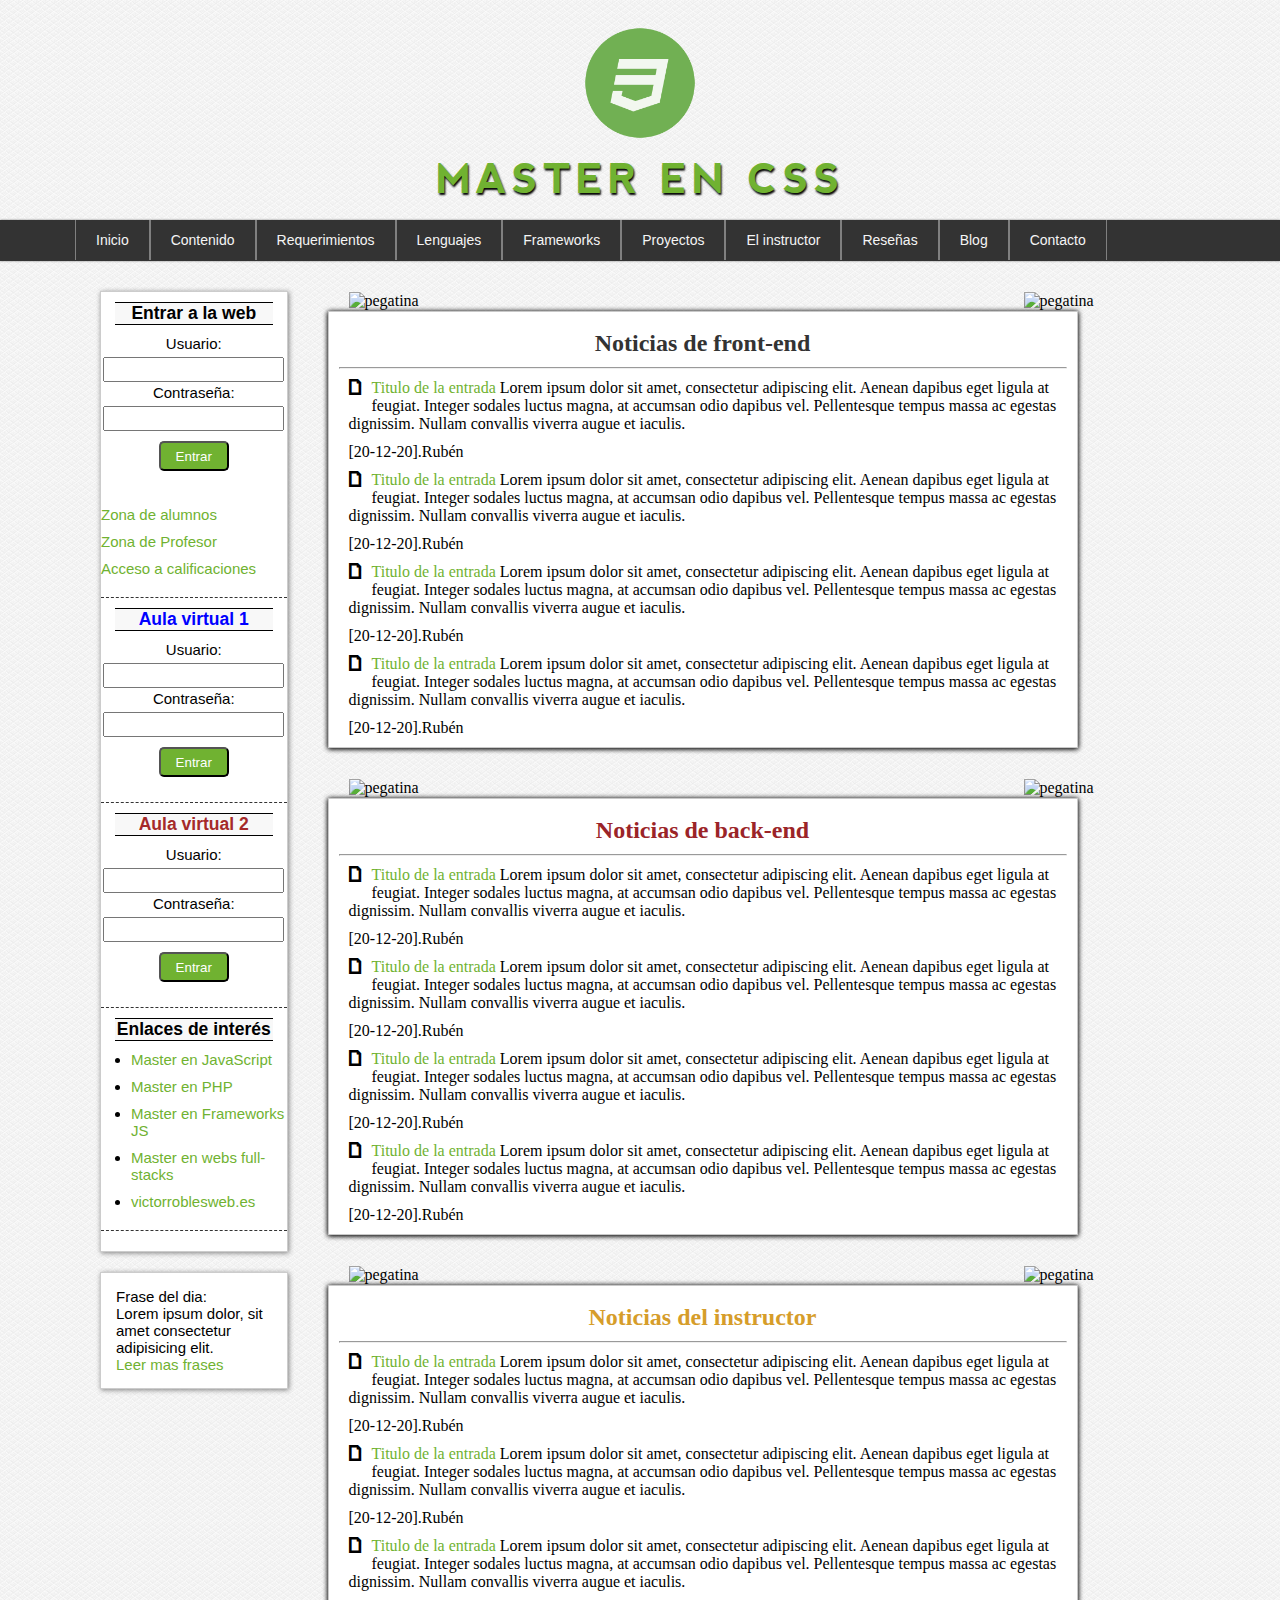
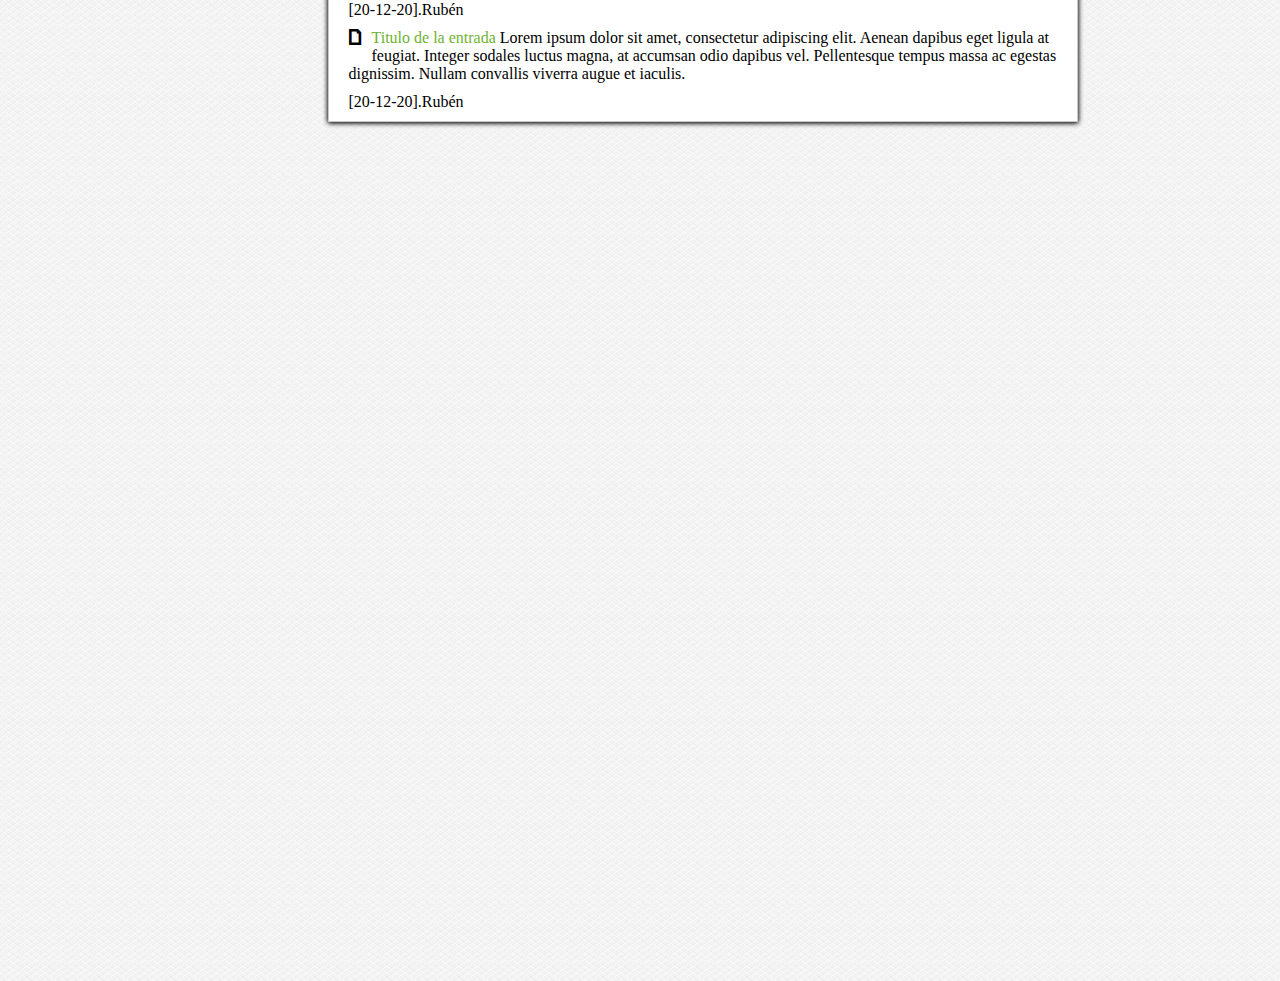
==== index2.html @ 2c9910bf "add: html and css main content" ====
<!DOCTYPE html>
<html lang="es">
    <head>
        <meta charset="utf-8" />
        <title>Master en CSS con estilos propios</title>
        <link rel="icon" type="image/x-icon" href="img/logo.png" />
        <link rel="stylesheet" type="text/css" href="css/stylesPropios.css">
    </head>
    <body>
        <!-- Inicio de la cabezera -->
            <header id="header">
                <div id="logotipo">
                    <img src="img/logo.png" alt="Logotipo de la Web">
                </div>
                <h1>
                    <a href="index2.html">Master en Css</a>
                </h1>
            </header>
        <!-- Fin de la cabecera -->
        <!-- Menú de navegación -->
            <nav id="navbar">
                <ul>
                    <li>
                        <a href="index2.html">Inicio</a>
                    </li>
                    <li>
                        <a href="index2.html">Contenido</a>
                    </li>
                    <li>
                        <a href="index2.html">Requerimientos</a>
                    </li>
                    <li>
                        <a href="index2.html">Lenguajes</a>
                        <ul>
                            <li>
                                <a href="index2.html">HTML</a>
                            </li>
                            <li>
                                <a href="index2.html">CSS</a>
                            </li>
                        </ul>
                    </li>
                    <li>
                        <a href="index2.html">Frameworks</a>
                        <ul>
                            <li>
                                <a href="index2.html">LESS</a>
                            </li>
                            <li>
                                <a href="index2.html">SASS</a>
                            </li>
                            <li>
                                <a href="index2.html">BOOTSTRAP</a>
                            </li>
                        </ul>
                    </li>
                    <li>
                        <a href="index2.html">Proyectos</a>
                    </li>
                    <li>
                        <a href="index2.html">El instructor</a>
                    </li>
                    <li>
                        <a href="index2.html">Reseñas</a>
                    </li>
                    <li>
                        <a href="index2.html">Blog</a>
                    </li>
                    <li>
                        <a href="index2.html">Contacto</a>
                    </li>
                </ul>
            </nav>
        <!-- Fin del menu -->
        <!-- Inicio del contenido central -->
            <div id="content">
                <div id="sideBar">
                    <div class="menu">
                        <div class="login sectionside">
                            <h3>Entrar a la web</h3>
                            <form>
                                <label for="name">Usuario:</label><br>
                                <input type="text" id="name"><br>
                                <label for="password"></label>Contraseña:<br>
                                <input type="password"><br>
                                <input type="submit" class="button" value="Entrar">
                            </form>
                            <div class="links1">
                                <a href="#">Zona de alumnos</a>
                                <a href="#">Zona de Profesor</a>
                                <a href="#">Acceso a calificaciones</a>
                            </div>
                        </div>
                        <div class="login sectionside">
                            <h3>Aula virtual 1</h3>
                            <form>
                                <label for="name">Usuario:</label><br>
                                <input type="text" id="name"><br>
                                <label for="password">Contraseña:</label><br>
                                <input type="password"><br>
                                <input type="submit" class="button" value="Entrar">
                            </form>
                        </div>
                        <div class="login sectionside">
                            <h3>Aula virtual 2</h3>
                            <form>
                                <label for="name">Usuario:</label><br>
                                <input type="text" id="name"><br>
                                <label for="password"></label>Contraseña:<br>
                                <input type="password"><br>
                                <input type="submit" class="button" value="Entrar">
                            </form>
                        </div>
                        <div class="login sectionside">
                            <h3>Enlaces de interés</h3>
                            <div class="links1">
                                <ul>
                                    <li>
                                        <a href="#">Master en JavaScript</a>
                                    </li>
                                    <li>
                                        <a href="#">Master en PHP</a>
                                    </li>
                                    <li>
                                        <a href="#">Master en Frameworks JS</a>
                                    </li>
                                    <li>
                                        <a href="#">Master en webs full-stacks</a>
                                    </li>
                                    <li>
                                        <a href="#">victorroblesweb.es</a>
                                    </li>
                                </ul>
                            </div>
                        </div>
                    </div>
                    <div class="comment">
                        <p>Frase del dia:</p>
                        <p>Lorem ipsum dolor, sit amet consectetur adipisicing elit.</p>
                        <a href="#">Leer mas frases</a>
                    </div>
                </div>
                <section>
                    <div class="document">
                        <span class="stickers">
                            <img class="stickerOne" src="../maquetacion-1/img/scotch.png" alt="pegatina">
                            <img class="stickerTwo" src="../maquetacion-1/img/scotch.png" alt="pegatina">
                        </span>
                        <h2 class="titulo gray">Noticias de front-end</h2>
                        <hr>
                            <article class="article">
                                <span class="icon">a</span>
                                <p>
                                    <a href="#">Titulo de la entrada</a>
                                    Lorem ipsum dolor sit amet, consectetur adipiscing elit. Aenean dapibus eget ligula at feugiat. Integer sodales luctus magna, at accumsan odio dapibus vel. Pellentesque tempus massa ac egestas dignissim. Nullam convallis viverra augue et iaculis.
                                </p>
                                <span class="date">[20-12-20].Rubén</span>
                            </article>
                            <article class="article">
                                <span class="icon">a</span>
                                <p>
                                    <a href="#">Titulo de la entrada</a>
                                    Lorem ipsum dolor sit amet, consectetur adipiscing elit. Aenean dapibus eget ligula at feugiat. Integer sodales luctus magna, at accumsan odio dapibus vel. Pellentesque tempus massa ac egestas dignissim. Nullam convallis viverra augue et iaculis.
                                </p>
                                <span class="date">[20-12-20].Rubén</span>
                            </article>
                            <article class="article">
                                <span class="icon">a</span>
                                <p>
                                    <a href="#">Titulo de la entrada</a>
                                    Lorem ipsum dolor sit amet, consectetur adipiscing elit. Aenean dapibus eget ligula at feugiat. Integer sodales luctus magna, at accumsan odio dapibus vel. Pellentesque tempus massa ac egestas dignissim. Nullam convallis viverra augue et iaculis.
                                </p>
                                <span class="date">[20-12-20].Rubén</span>
                            </article>
                            <article class="article">
                                <span class="icon">a</span>
                                <p>
                                    <a href="#">Titulo de la entrada</a>
                                    Lorem ipsum dolor sit amet, consectetur adipiscing elit. Aenean dapibus eget ligula at feugiat. Integer sodales luctus magna, at accumsan odio dapibus vel. Pellentesque tempus massa ac egestas dignissim. Nullam convallis viverra augue et iaculis.
                                </p>
                                <span class="date">[20-12-20].Rubén</span>
                            </article>
                    </div>
                    <div class="document">
                        <span class="stickers">
                            <img class="stickerOne" src="../maquetacion-1/img/scotch.png" alt="pegatina">
                            <img class="stickerTwo" src="../maquetacion-1/img/scotch.png" alt="pegatina">
                        </span>
                        <h2 class="titulo red">Noticias de back-end</h2>
                        <hr>
                        <article class="article">
                            <span class="icon">a</span>
                            <p>
                                <a href="#">Titulo de la entrada</a>
                                Lorem ipsum dolor sit amet, consectetur adipiscing elit. Aenean dapibus eget ligula at feugiat. Integer sodales luctus magna, at accumsan odio dapibus vel. Pellentesque tempus massa ac egestas dignissim. Nullam convallis viverra augue et iaculis.
                            </p>
                            <span class="date">[20-12-20].Rubén</span>
                        </article>
                        <article class="article">
                            <span class="icon">a</span>
                            <p>
                                <a href="#">Titulo de la entrada</a>
                                Lorem ipsum dolor sit amet, consectetur adipiscing elit. Aenean dapibus eget ligula at feugiat. Integer sodales luctus magna, at accumsan odio dapibus vel. Pellentesque tempus massa ac egestas dignissim. Nullam convallis viverra augue et iaculis.
                            </p>
                            <span class="date">[20-12-20].Rubén</span>
                        </article>
                        <article class="article">
                            <span class="icon">a</span>
                            <p>
                                <a href="#">Titulo de la entrada</a>
                                Lorem ipsum dolor sit amet, consectetur adipiscing elit. Aenean dapibus eget ligula at feugiat. Integer sodales luctus magna, at accumsan odio dapibus vel. Pellentesque tempus massa ac egestas dignissim. Nullam convallis viverra augue et iaculis.
                            </p>
                            <span class="date">[20-12-20].Rubén</span>
                        </article>
                        <article class="article">
                            <span class="icon">a</span>
                            <p>
                                <a href="#">Titulo de la entrada</a>
                                Lorem ipsum dolor sit amet, consectetur adipiscing elit. Aenean dapibus eget ligula at feugiat. Integer sodales luctus magna, at accumsan odio dapibus vel. Pellentesque tempus massa ac egestas dignissim. Nullam convallis viverra augue et iaculis.
                            </p>
                            <span class="date">[20-12-20].Rubén</span>
                        </article>
                    </div>
                    <div class="document">
                        <span class="stickers">
                            <img class="stickerOne" src="../maquetacion-1/img/scotch.png" alt="pegatina">
                            <img class="stickerTwo" src="../maquetacion-1/img/scotch.png" alt="pegatina">
                        </span>
                        <h2 class="titulo orange">Noticias del instructor</h2>
                        <hr>
                        <article class="article">
                            <span class="icon">a</span>
                            <p>
                                <a href="#">Titulo de la entrada</a>
                                Lorem ipsum dolor sit amet, consectetur adipiscing elit. Aenean dapibus eget ligula at feugiat. Integer sodales luctus magna, at accumsan odio dapibus vel. Pellentesque tempus massa ac egestas dignissim. Nullam convallis viverra augue et iaculis.
                            </p>
                            <span class="date">[20-12-20].Rubén</span>
                        </article>
                        <article class="article">
                            <span class="icon">a</span>
                            <p>
                                <a href="#">Titulo de la entrada</a>
                                Lorem ipsum dolor sit amet, consectetur adipiscing elit. Aenean dapibus eget ligula at feugiat. Integer sodales luctus magna, at accumsan odio dapibus vel. Pellentesque tempus massa ac egestas dignissim. Nullam convallis viverra augue et iaculis.
                            </p>
                            <span class="date">[20-12-20].Rubén</span>
                        </article>
                        <article class="article">
                            <span class="icon">a</span>
                            <p>
                                <a href="#">Titulo de la entrada</a>
                                Lorem ipsum dolor sit amet, consectetur adipiscing elit. Aenean dapibus eget ligula at feugiat. Integer sodales luctus magna, at accumsan odio dapibus vel. Pellentesque tempus massa ac egestas dignissim. Nullam convallis viverra augue et iaculis.
                            </p>
                            <span class="date">[20-12-20].Rubén</span>
                        </article>
                        <article class="article">
                            <span class="icon">a</span>
                            <p>
                                <a href="#">Titulo de la entrada</a>
                                Lorem ipsum dolor sit amet, consectetur adipiscing elit. Aenean dapibus eget ligula at feugiat. Integer sodales luctus magna, at accumsan odio dapibus vel. Pellentesque tempus massa ac egestas dignissim. Nullam convallis viverra augue et iaculis.
                            </p>
                            <span class="date">[20-12-20].Rubén</span>
                        </article>
                    </div>
                </section>
            </div>
        <!-- Fin del contenido central -->
    </body>
</html>
---- css/stylesPropios.css ----
/*FONTS*/

@font-face{
    font-family: Nevis;
    src: url(../fonts/nevis.ttf);
}

@font-face{
    font-family: icons;
    src: url("../fonts/websymbols-regular-webfont.svg#WebSymbolsRegular") format('svg'),
         url("../fonts/websymbols-regular-webfont.eot"),
         url("../fonts/websymbols-regular-webfont.eot?#iefix") format("embedded-opentype"),
         url("../fonts/websymbols-regular-webfont.woff") format("woff"),
         url("../fonts/websymbols-regular-webfont.ttf") format("truetype");
    font-weight: normal;
    font-style: normal;
}

/*GENERAL STYLES*/
*{
    padding: 0px;
    margin: 0px;
    box-sizing: border-box;
}

body{
    background-image: url(../img/paven.png);
}

a {
    color: #70b231;
    text-decoration: none;
}

.gray{
    color: #333333;
}

.red{
    color: #9b2428;
}

.orange{
    color: #d69d2a;
}

.icon{
    font-family: icons;
    float: left;
    margin-top: -1px;
}

/*HEADER*/

#header{
    text-align: center;
    min-height: 220px;
}

#logotipo img{
    width: 140px;
    margin-top: 1%;
}

#header h1 a{
    text-decoration: none;
    color: #70b231;
    text-transform: uppercase;
    font-size:2.5rem;
    letter-spacing: 5px;
    text-shadow: 1px 1.5px 2px black;
    font-family: Nevis;
}

/*NAVBAR*/

#navbar{
    background-color: #333333;
    height: 41px;
    line-height: 40px;
    width: 100%;
    font-family: sans-serif, Helvetica, Arial;
    font-size: 14px;
    box-shadow: 0px 0px 2px grey;
}

#navbar ul{
    list-style: none;/*Quita los estilos a las listas*/
    width: 1130px;/*Especificamos un tamaño para la caja ul inferior al del pladre para poder centrar la caja ul con respecto a la del padre con lo siguiente:*/
    margin: 0px auto;
}

#navbar > ul > li{/*Añadimos el combinador de hijo directo porque al haber mas elementos 'ul li' dentro de navbar como nietos, no queremos que se les aplique estos estilos ya que float, como efecto secundario, hace que las cajas se adapten a su contenido*/
    float: left;
    border-right: 1px solid gray;
    transition: all 300ms;
}

#navbar ul li a{
    text-decoration: none;
    color: whitesmoke;
    margin: 0px 20px;
    display: block; /*Para que el enlace coja todo el contenido de la caja li donde está contenido*/
}


#navbar > ul > li{
    border-left: 1px solid gray;
}

#navbar > ul > li:hover{
    background-color: #70b231;
    box-shadow: 0px 0px 4px green inset;
}

/*DROP-DOWN MENU*/

#navbar ul li ul {
    display: none;
    position: absolute;
    width: 160px;
    box-shadow: 0px 2px 2px grey;
    z-index: 1;
}

#navbar ul li:hover ul{
    display: block;
}

#navbar ul li:hover ul li{
    background-color: #F2F1F0;
    border-bottom: 1px solid #D6D6D6;
    padding: 8px;
    line-height: 25px;
    font-size: 13px;
    transition: all 300ms;
}

#navbar ul li:hover ul li a{
    color: #666;
}

#navbar ul li:hover ul li:hover{
    box-shadow: 0px 0px 6px #CCC inset ;
}

/*MAIN CONTENT*/

#content{
    width: 1250px;
    min-width: 1100px;
}

#sideBar{
    float: left;
    width: 15%;
    margin: 30px 0px 60px 100px;
    font-family: sans-serif;
}

#sideBar .menu{
    margin-bottom: 20px;
    border: solid 1px #ccc;
    box-shadow: 1px 1px 5px grey;
    background-color: white;
}

.sectionside{
    border-bottom: 1px dashed #333333;
}

.sectionside:last-child{
    margin-bottom: 20px;
}

.login{
    text-align: center;
    font-size: 15px;
    font-family: sans-serif;
}

.login>h3{
    margin-top: 5%;
    background-color: #f8f8f8;
    max-width: 85%;
    margin: 10px auto;
    border-top: 1px solid black;
    border-bottom: 1px solid black;
}

input[type=text],
input[type=password]{
    min-height: 25px;
    min-width: 85%;
    margin-top: 5px;
    margin-bottom: 2px;
}

.button{
    background-color: #70b231;
    border-radius: 5px;
    width: 70px;
    height: 30px;
    color: white;
    margin-top: 8px;
    margin-bottom: 25px;
}

.links1{
    margin-bottom: 20px;
}

.login:nth-child(2) h3{
    color: blue;
}

.login:nth-child(3) h3{
    color: brown;
}

.links1 a{
    display: block;
    text-align: left;
    margin: 5px 15px;
    text-decoration: none;
    color: #70b231;
}

div:last-child .links1 li{
    margin-left: 30px;
}

div:last-child .links1 a{
    margin: 10px 0px;
}

.comment{
    border: solid 1px #ccc;
    box-shadow: 1px 1px 5px grey;
    background-color: white;
    min-height: 100px;
    padding: 15px;
    font-size: 15px;
}

.comment a{
    text-decoration: none;
    color: #70b231;
}

section{
    width: 60%;
    min-height: 2200px;
    float: left;
    margin: 0px 0px 120px 40px;
}

.document{
    border: 1px solid #c9c9c9;
    box-shadow: -0px 1px 5px black, 0px 0px 5px gray;
    background-color: white;
    margin-top: 50px;
    padding: 10px;
}

.document h2{
    text-align: center;
    padding: 10px;
    margin-top: -20px;
}

.document p, span{
    padding: 10px;
}

.document .stickerOne,
.document .stickerTwo{
    position: absolute;/*Un elemento con position: absolute se posiciona de manera relativa al primer ancestro
     que tenga un position distinto de static. Si no hay ninguno, se posiciona relativo al <html>. Este elemento
      es retirado del flujo normal del documento, lo que significa que puede solapar a otros elementos y lo podremos
       mover como queramos sin que afecte al resto de elementos*/
    margin-top: -30px;/*Al colocar un margin-top negativo, el elemento se movera hacia arriba*/
    z-index: 0;
}

.document .stickerTwo{
    margin-left: 675px;
}
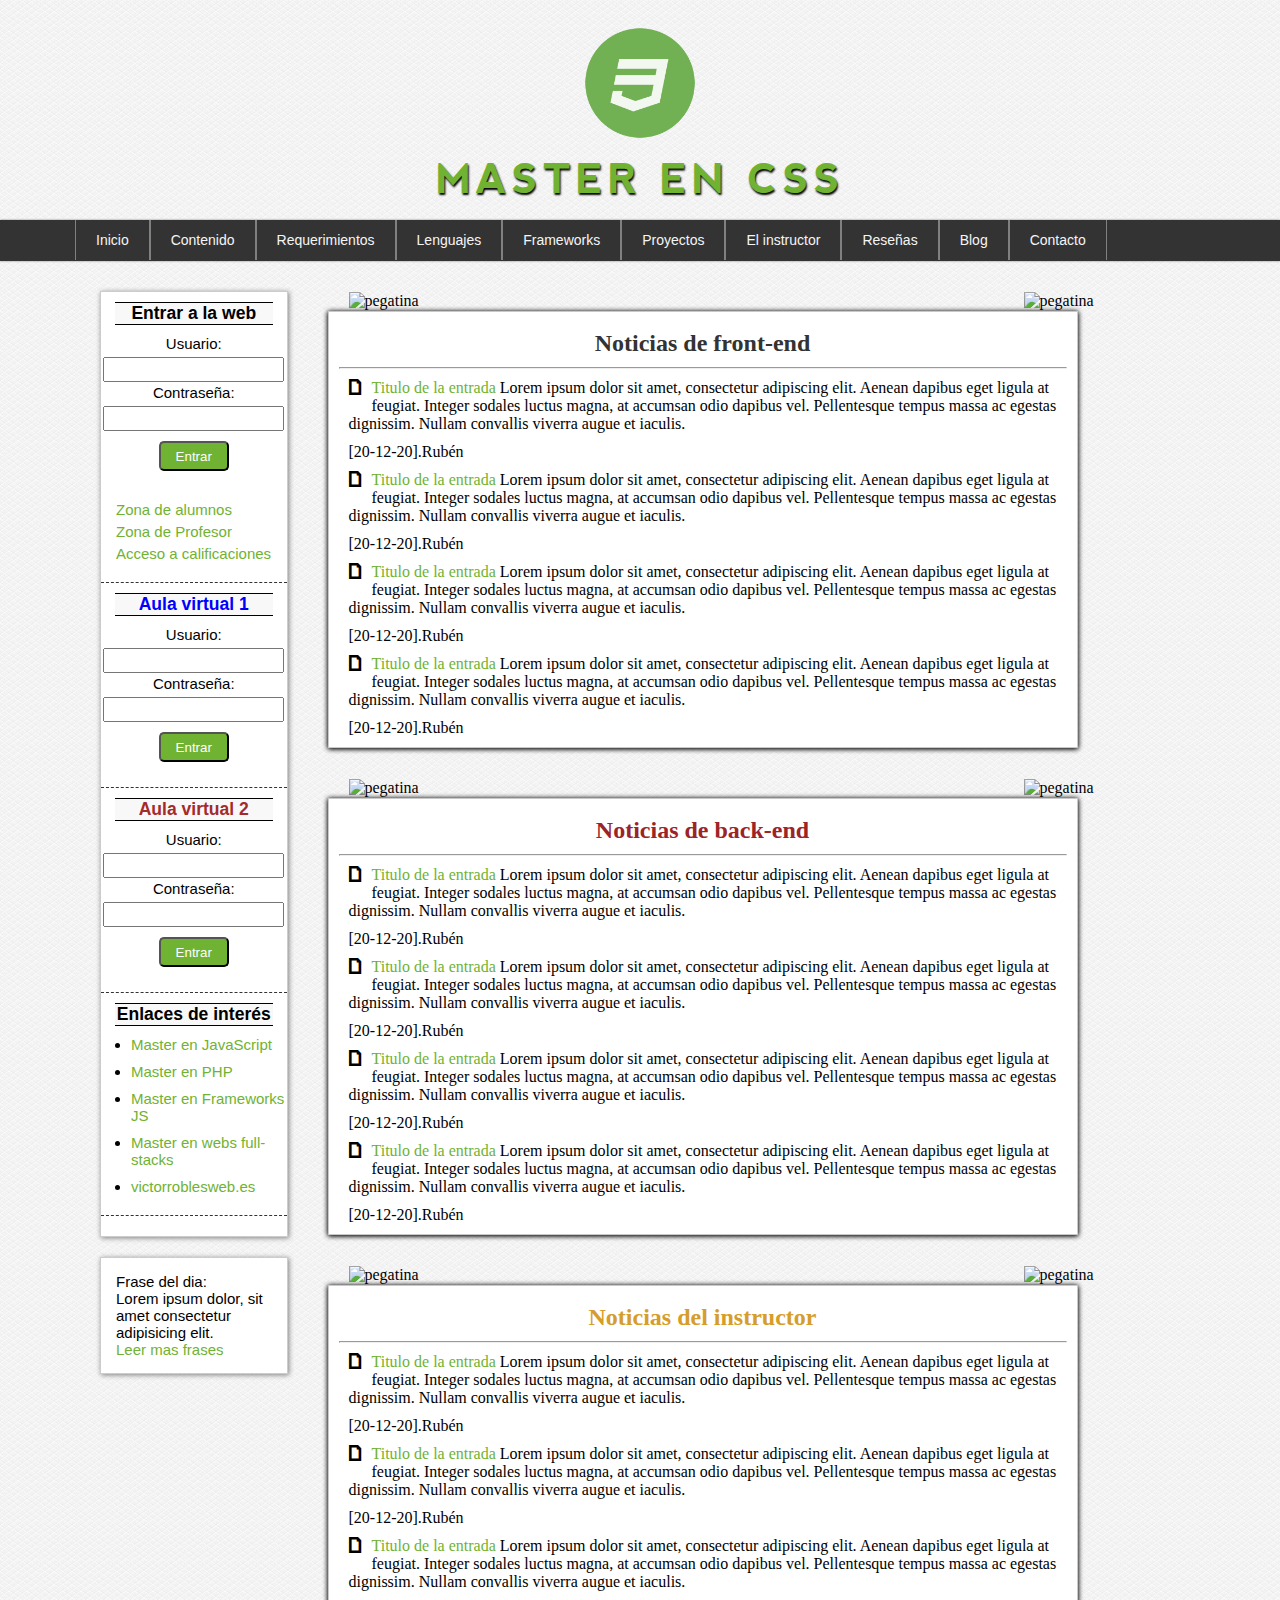
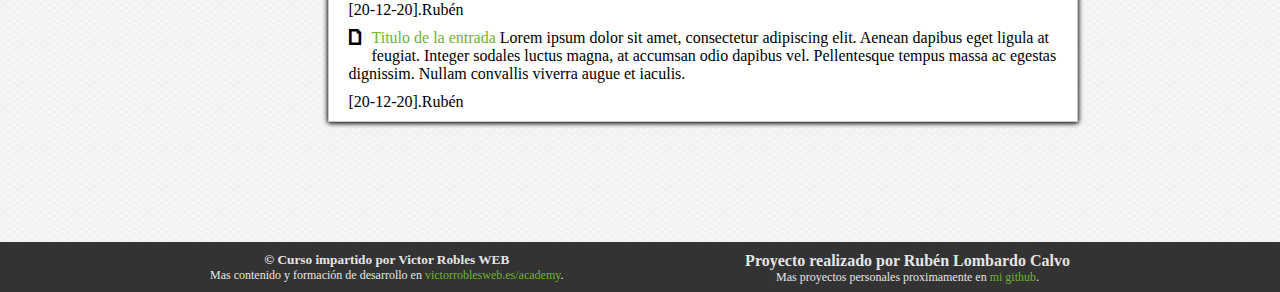
==== commit 0a2ba58e: "add: html and css footer" ====
--- a/index2.html
+++ b/index2.html
@@ -264,5 +264,17 @@
                 </section>
             </div>
         <!-- Fin del contenido central -->
+        <!-- Inicio del footer -->
+            <footer id="footer">
+                <div class="footerOne">
+                    <h5>&copy; Curso impartido por Victor Robles WEB</h5>
+                <p>Mas contenido y formación de desarrollo en <a href="https://victorroblesweb.es/academy/">victorroblesweb.es/academy</a>.</p>
+                </div>
+                <div class="footerTwo">
+                    <h4>Proyecto realizado por Rubén Lombardo Calvo</h4>
+                <p>Mas proyectos personales proximamente en <a href="https://github.com/RubenLCgit" target="_blank">mi github</a>.</p>
+                </div>
+            </footer>
+        <!-- Fin del footer -->
     </body>
 </html>--- a/css/stylesPropios.css
+++ b/css/stylesPropios.css
@@ -250,7 +250,6 @@
 
 section{
     width: 60%;
-    min-height: 2200px;
     float: left;
     margin: 0px 0px 120px 40px;
 }
@@ -285,4 +284,30 @@
 
 .document .stickerTwo{
     margin-left: 675px;
+}
+
+/*FOOTER*/
+
+#footer{
+    width: 100%;
+    height: 50px;
+    padding: 10px;
+    color: #e5e5e6;
+    text-align: center;
+    background-color: #333333;
+    clear: both;
+}
+
+#footer p{
+    font-size: 12px;
+}
+
+#footer .footerOne{
+    float: left;
+    margin-left: 200px;
+}
+
+#footer .footerTwo{
+    float: right;
+    margin-right: 200px;
 }